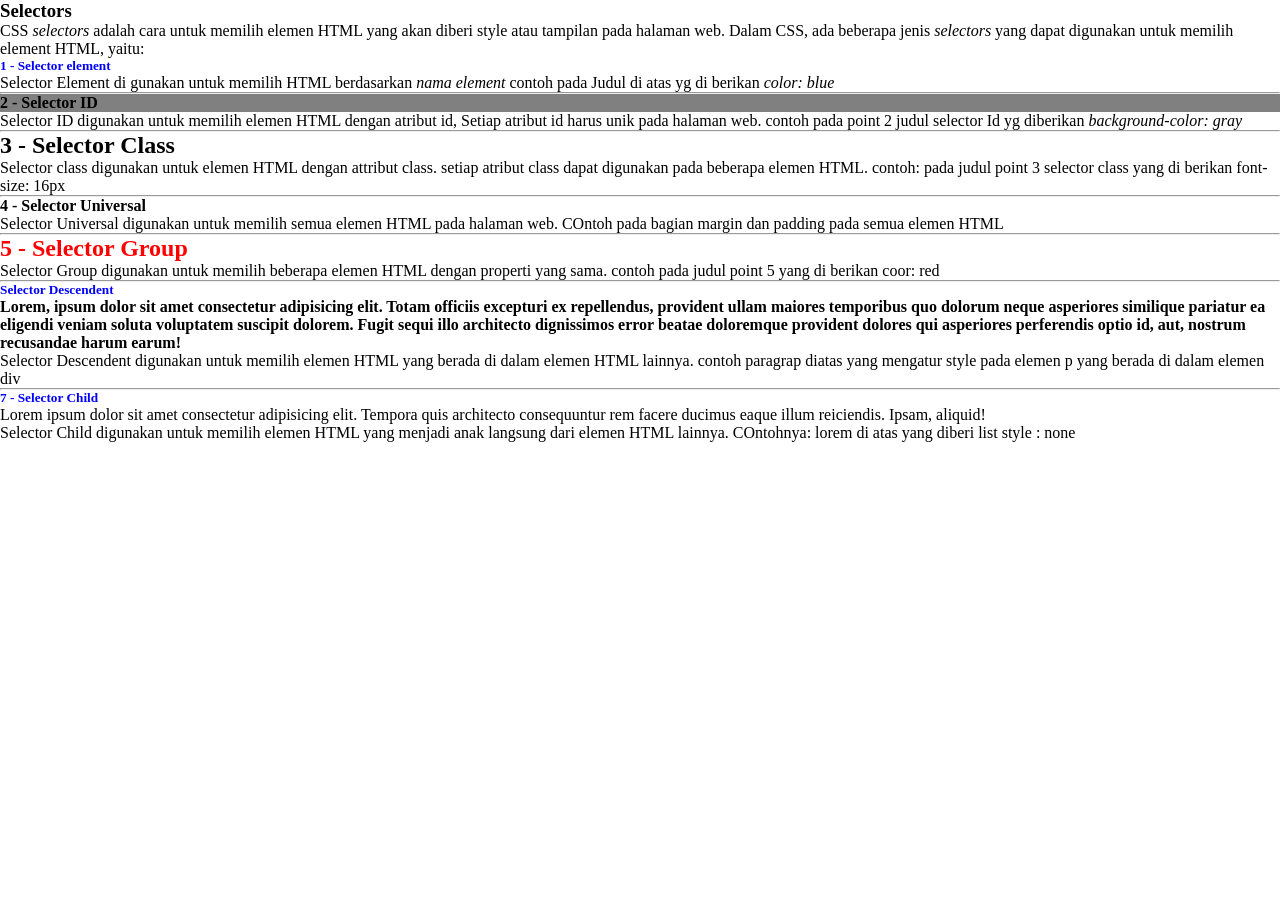
==== selector.html @ fd51e3f6 "Selectors" ====
<!DOCTYPE html>
<html lang="en">
<head>
    <meta charset="UTF-8">
    <meta name="viewport" content="width=device-width, initial-scale=1.0">
    <title>Selectors</title>
    <style>
        * {
            margin: 0;
            padding: 0;
        }

        h5 {
            color: blue;
        }

        #header {
            background-color: gray;
        }

        .teks {
            font-size: 24px;
        }

        h2 {
            color: red;
        }

        div p {
            font-weight: bold;
        }

        div > ul {
            list-style: none;
        }
    </style>
</head>
<body>
    <h3>Selectors</h3>
    <p>CSS <i>selectors</i> adalah cara untuk memilih elemen HTML yang akan diberi style atau tampilan pada halaman web. Dalam CSS, ada beberapa jenis <i>selectors</i> yang dapat digunakan untuk memilih element HTML, yaitu:</p>
    <h5>1 - Selector element</h5>
    <p>Selector Element di gunakan untuk memilih HTML berdasarkan <i>nama element</i> contoh pada Judul di atas yg di berikan <i>color: blue</i></p>
    
    <hr />
    <h4 id="header">2 - Selector ID</h4>
    <p>Selector ID digunakan untuk memilih elemen HTML dengan atribut id, Setiap atribut id harus unik pada halaman web. contoh pada point 2 judul selector Id yg diberikan <i>background-color: gray</i></p>
    
    <hr />
    <h4 class="teks">3 - Selector Class</h4>
    <p>Selector class digunakan untuk elemen HTML dengan attribut class. setiap atribut class dapat digunakan pada beberapa elemen HTML. contoh: pada judul point 3 selector class yang di berikan font-size: 16px</p>

    <hr />
    <h4>4 - Selector Universal</h4>
    <p>Selector Universal digunakan untuk memilih semua elemen HTML pada halaman web. COntoh pada bagian margin dan padding pada semua elemen HTML</p>

    <hr />
    <h2>5 - Selector Group</h2>
    <p>Selector Group digunakan untuk memilih beberapa elemen HTML dengan properti yang sama. contoh pada judul point 5 yang di berikan coor: red</p>

    <hr />
    <h5>Selector Descendent</h5>
    <div>
        <p>Lorem, ipsum dolor sit amet consectetur adipisicing elit. Totam officiis excepturi ex repellendus, provident ullam maiores temporibus quo dolorum neque asperiores similique pariatur ea eligendi veniam soluta voluptatem suscipit dolorem. Fugit sequi illo architecto dignissimos error beatae doloremque provident dolores qui asperiores perferendis optio id, aut, nostrum recusandae harum earum!</p>
    </div>
    <p>Selector Descendent digunakan untuk memilih elemen HTML yang berada di dalam elemen HTML lainnya. contoh paragrap diatas  yang mengatur style pada elemen p yang berada di dalam elemen div</p>

    <hr />
    <h5>7 - Selector Child</h5>
    <div>
        <ul>Lorem ipsum dolor sit amet consectetur adipisicing elit. Tempora quis architecto consequuntur rem facere ducimus eaque illum reiciendis. Ipsam, aliquid!</ul>
    </div>
    <p>Selector Child digunakan untuk memilih elemen HTML yang menjadi anak langsung dari elemen HTML lainnya. COntohnya: lorem di atas yang diberi list style : none</p>
</body>
</html>
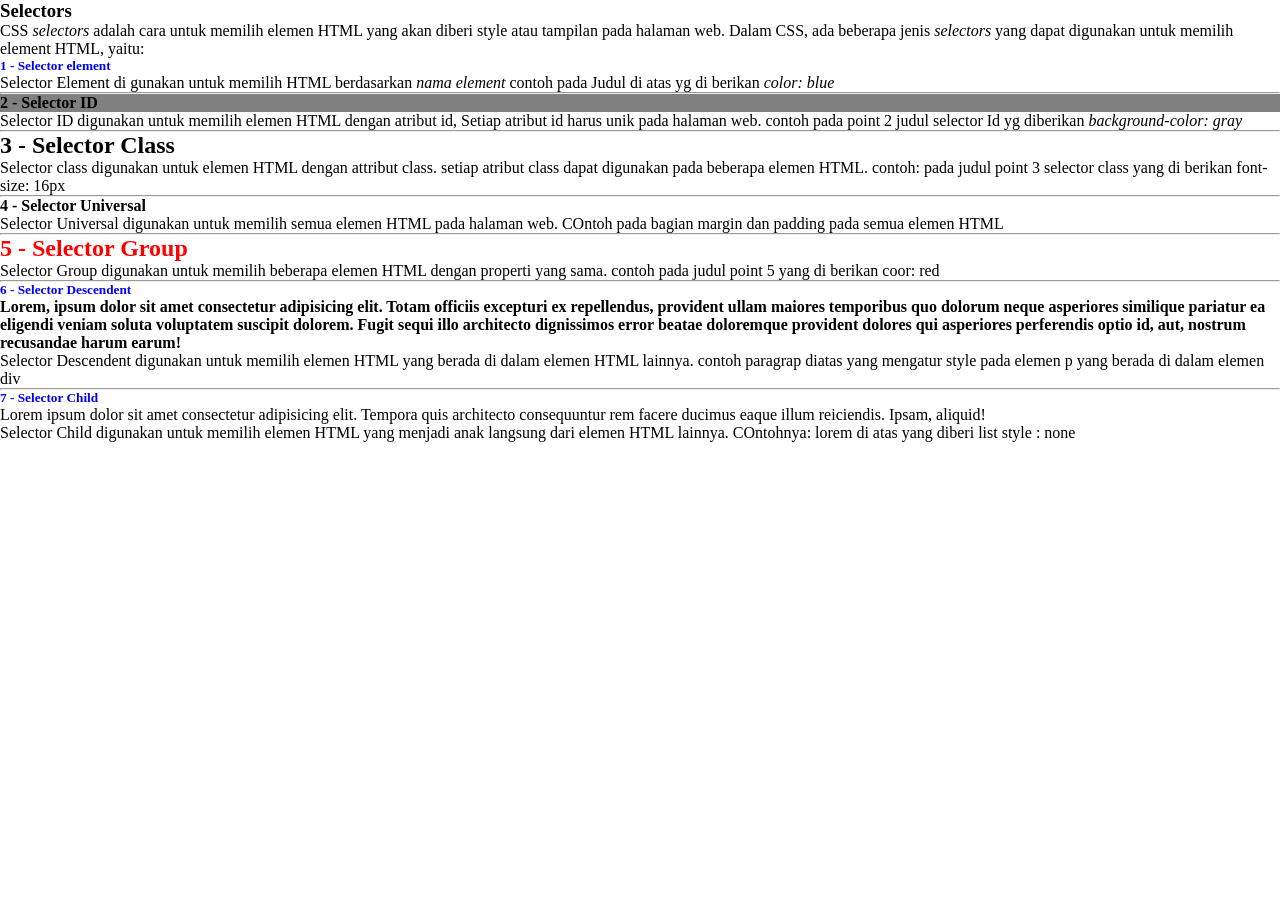
==== commit 71cc95fe: "Selectors" ====
--- a/selector.html
+++ b/selector.html
@@ -58,7 +58,7 @@
     <p>Selector Group digunakan untuk memilih beberapa elemen HTML dengan properti yang sama. contoh pada judul point 5 yang di berikan coor: red</p>
 
     <hr />
-    <h5>Selector Descendent</h5>
+    <h5>6 - Selector Descendent</h5>
     <div>
         <p>Lorem, ipsum dolor sit amet consectetur adipisicing elit. Totam officiis excepturi ex repellendus, provident ullam maiores temporibus quo dolorum neque asperiores similique pariatur ea eligendi veniam soluta voluptatem suscipit dolorem. Fugit sequi illo architecto dignissimos error beatae doloremque provident dolores qui asperiores perferendis optio id, aut, nostrum recusandae harum earum!</p>
     </div>
